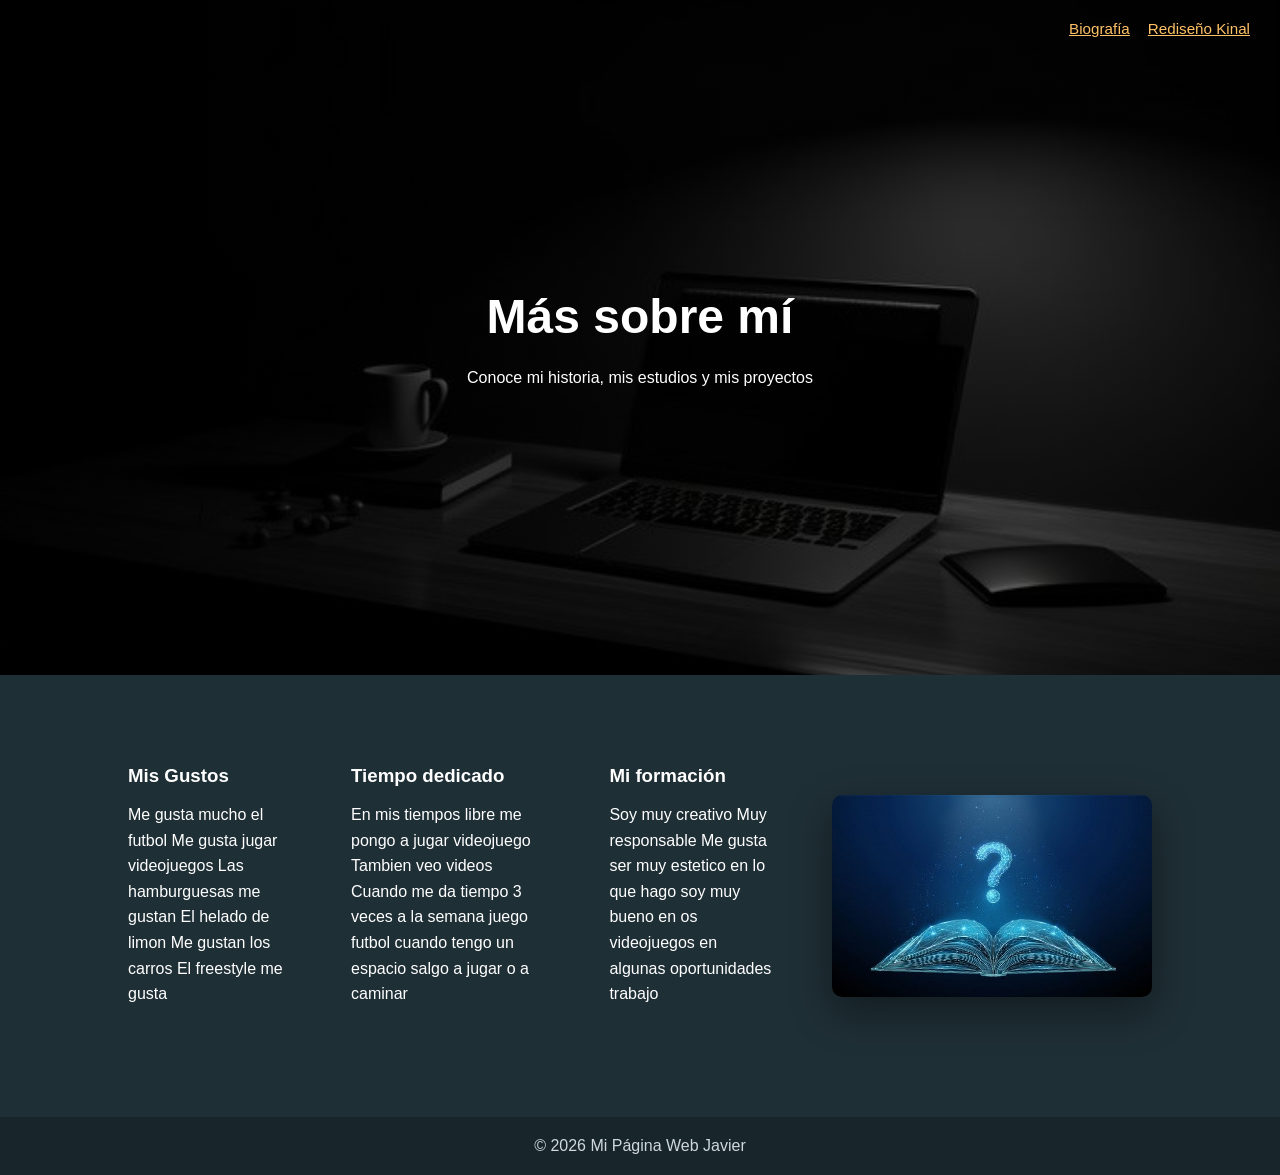
==== index.html @ fbdba131 "se termino otra parte" ====
<?xml version="1.0" encoding="UTF-8"?>
<!DOCTYPE html>
<html xmlns="http://www.w3.org/1999/html" lang="es">
  <head>
    <title>Inicio</title>
    <link rel="stylesheet" type="text/css" href="styles/globals.css" />
  </head>
  <body>


    <section class="banner-hero">
      <nav class="menu">
        <a href="biografia.html">Biografía</a>
        <a href="kinal.html">Rediseño Kinal</a>
      </nav>

      <div class="hero-text">
        <h2>Más sobre mí</h2>
        <p>Conoce mi historia, mis estudios y mis proyectos</p>
      </div>
      
    </section>


    <section class="contact">
      <div class="contact-text">
        <h3>Mis Gustos</h3>
        <p>
          Me gusta mucho el futbol 
          Me gusta jugar videojuegos 
          Las hamburguesas me gustan
          El helado de limon
          Me gustan los carros
          El freestyle me gusta
        </p>
      </div>

       <div class="contact-text">
        <h3>Tiempo dedicado</h3>
        <p>
          En mis tiempos libre me pongo a jugar videojuego
          Tambien veo videos
          Cuando me da tiempo 3 veces a la semana juego futbol
          cuando tengo un espacio salgo a jugar o a caminar
        </p>
      </div>

       <div class="contact-text">
        <h3>Mi formación</h3>
        <p>
          Soy muy creativo
          Muy responsable
          Me gusta ser muy estetico en lo que hago 
          soy muy bueno en os videojuegos 
          en algunas oportunidades trabajo
        </p>
      </div>

      <img src="image/libro.jpg" alt="Imagen de contacto" class="contact-img" />
    </section>

    <footer class="fooder">
      <p>© 2026 Mi Página Web Javier</p>
    </footer>

  </body>
</html>
---- styles/globals.css ----
* {
    margin: 0;
    padding: 0;
    box-sizing: border-box;
    font-family: 'Poppins', Arial, sans-serif;
}


:root {
    --fondo: #1f2f36;
    --overlay: rgba(0, 0, 0, 0.65);
    --amarillo: #f5c400;
    --blanco: #ffffff;
    --gris: #cfd8dc;
}


body {
    background-color: var(--fondo);
    color: var(--blanco);
}


.header {
    padding: 20px;
    text-align: center;
    background-color: #18252b;
}


.banner-hero-b {
    position: relative;
    height: 75vh;
    background:
        linear-gradient(var(--overlay), var(--overlay)),
        url("../image/futbol.jpg") center / cover no-repeat;
    display: flex;
    justify-content: center;
    align-items: center;
    text-align: center;
}

.banner-hero {
    position: relative;
    height: 75vh;
    background:
        linear-gradient(var(--overlay), var(--overlay)),
        url("../image/compu.jpg") center / cover no-repeat;
    display: flex;
    justify-content: center;
    align-items: center;
    text-align: center;
}



.banner-hero h2 {
    font-size: 3rem;
    margin-bottom: 25px;
    font-weight: 600;
}


.buttons {
    display: flex;
    gap: 15px;
}

.btn {
    padding: 12px 30px;
    border-radius: 6px;
    text-decoration: none;
    font-weight: 600;
    background-color: var(--amarillo);
    color: #000;
    transition: 0.3s ease;
}

.btn:hover {
    background-color: #e0b000;
    transform: translateY(-3px);
}


.contact {
    padding: 90px 10%;
    display: flex;
    align-items: center;
    justify-content: space-between;
    gap: 60px;
}

.contact-text h3 {
    margin-bottom: 15px; 
}

.contact-text p {
    line-height: 1.4;
}


.contact-img {
    width: 320px;
    border-radius: 10px;
    box-shadow: 0 15px 40px rgba(0,0,0,0.4);
}


.fooder {
    padding: 20px;
    text-align: center;
    background-color: #18252b;
    color: var(--gris);
}


.menu {
    position: absolute;
    top: 20px;
    right: 30px;
    display: flex;
    gap: 18px;
}


.menu a {
    color: #ffc266;
    text-decoration: underline;
    font-size: 0.95rem;
    font-weight: 500;
    transition: color 0.3s ease;
}

.menu a:hover {
    color: #7bc4ff;
}

.contact-text p {
  margin-bottom: 20px;
  line-height: 1.6;
}
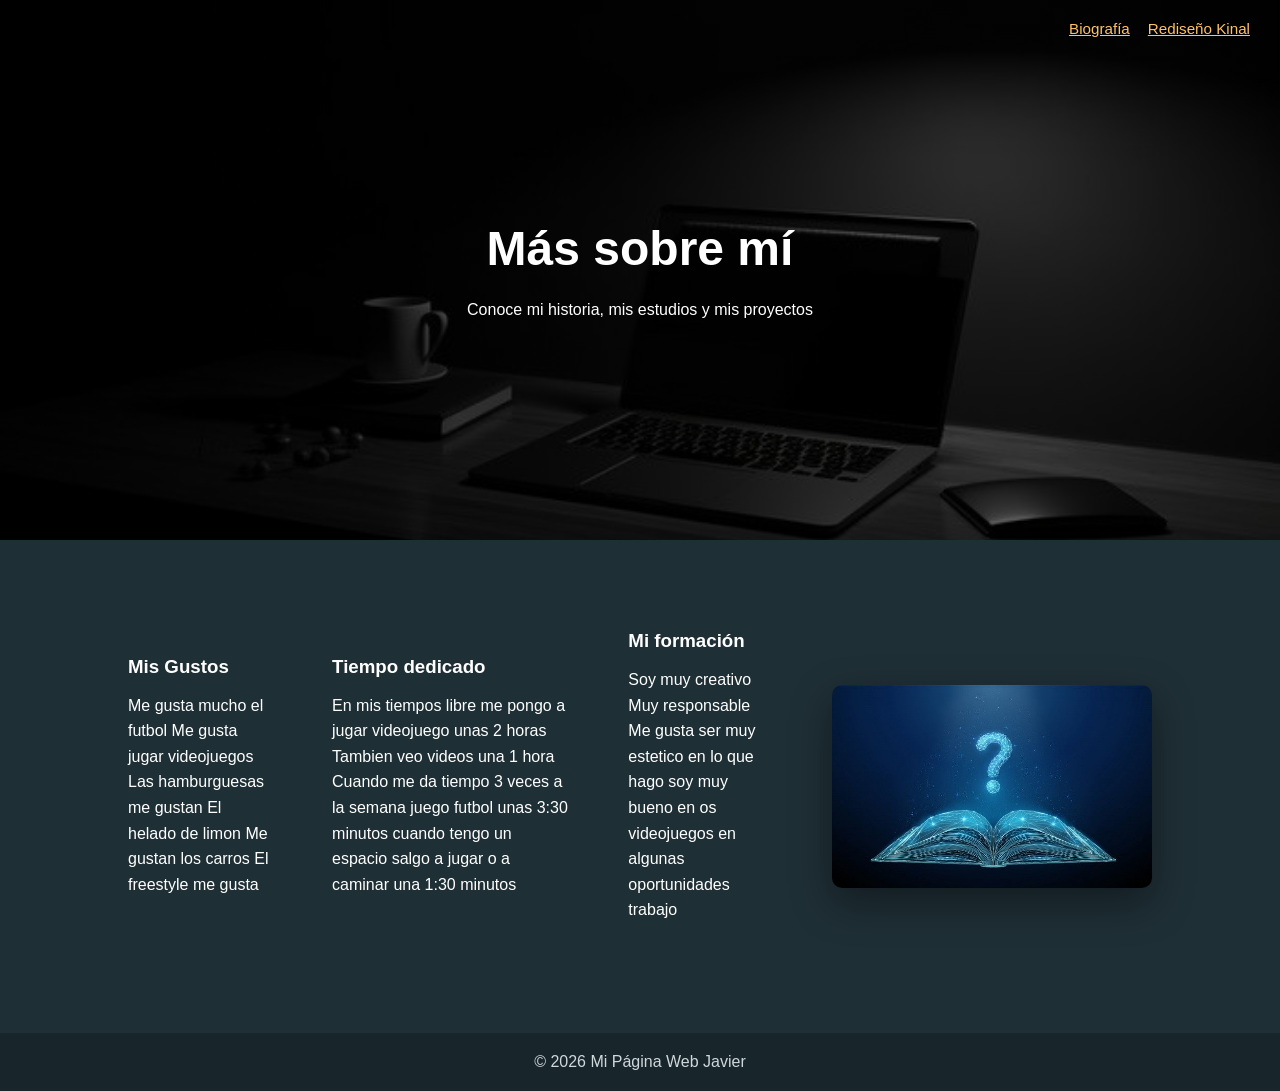
==== commit 96347543: "se termino toda la pagina web" ====
--- a/index.html
+++ b/index.html
@@ -38,10 +38,10 @@
        <div class="contact-text">
         <h3>Tiempo dedicado</h3>
         <p>
-          En mis tiempos libre me pongo a jugar videojuego
-          Tambien veo videos
-          Cuando me da tiempo 3 veces a la semana juego futbol
-          cuando tengo un espacio salgo a jugar o a caminar
+          En mis tiempos libre me pongo a jugar videojuego unas 2 horas
+          Tambien veo videos una 1 hora
+          Cuando me da tiempo 3 veces a la semana juego futbol unas 3:30 minutos
+          cuando tengo un espacio salgo a jugar o a caminar una 1:30 minutos
         </p>
       </div>
 
--- a/styles/globals.css
+++ b/styles/globals.css
@@ -30,7 +30,7 @@
 
 .banner-hero-b {
     position: relative;
-    height: 75vh;
+    height: 40vh;
     background:
         linear-gradient(var(--overlay), var(--overlay)),
         url("../image/futbol.jpg") center / cover no-repeat;
@@ -42,7 +42,7 @@
 
 .banner-hero {
     position: relative;
-    height: 75vh;
+    height: 60vh;
     background:
         linear-gradient(var(--overlay), var(--overlay)),
         url("../image/compu.jpg") center / cover no-repeat;
